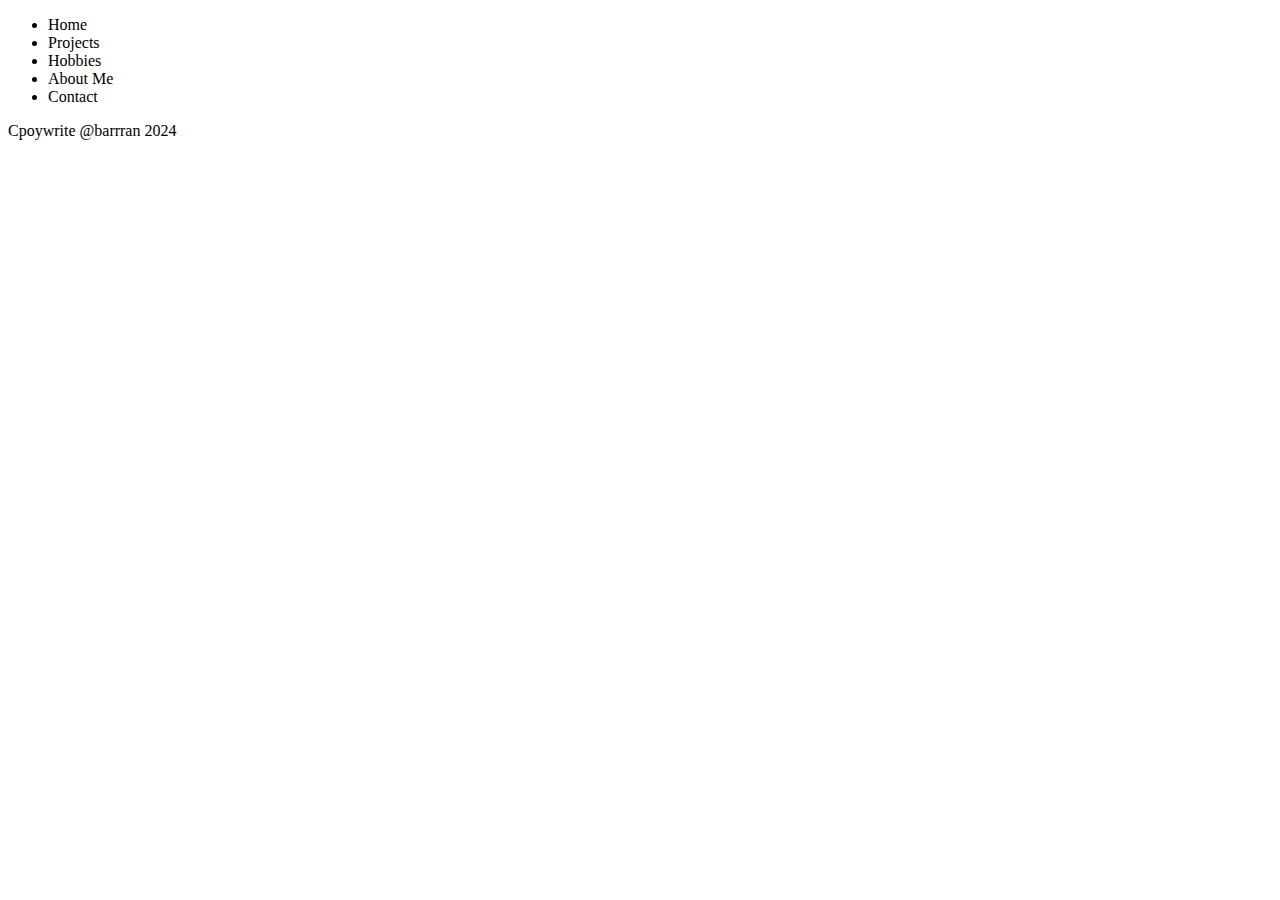
==== Portfolio/Portfolio/VScode files/contact.html @ 1804dea9 "Skeleton files added, boiler code implemented" ====
<!DOCTYPE html>
<html lang="EN">

    <head>
        <meta charset="utf-8">
        <meta name="viewport" content="width=device-width, initial-scale=1.0">
        <title>Contact @barrran</title>
        <link rel="stylesheet" href="style.css">
        <link rel="javascript" href="script.js">
    </head>

    <header>
        <nav>
            <ul>
                <li>Home</li>
                <li>Projects</li>
                <li>Hobbies</li>
                <li>About Me</li>
                <li>Contact</li>
            </ul>
        </nav>
    </header>

    <body>
        <main>

        </main>
    </body>

    <footer>
        <p>Cpoywrite @barrran 2024</p>
    </footer>

</html>
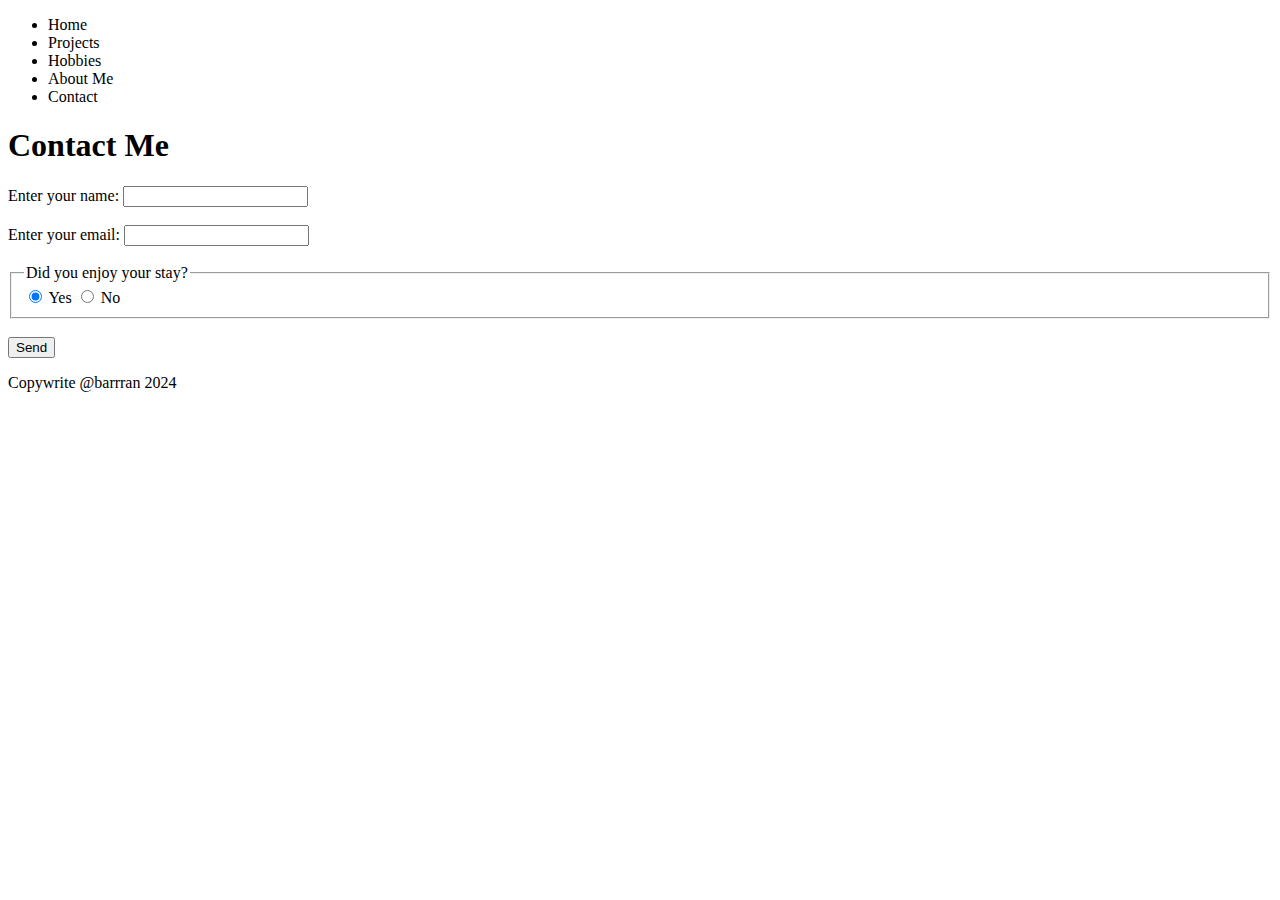
==== commit dd145e6c: "Add more content" ====
--- a/Portfolio/Portfolio/VScode files/contact.html
+++ b/Portfolio/Portfolio/VScode files/contact.html
@@ -23,12 +23,31 @@
 
     <body>
         <main>
-
+            <h1>Contact Me</h1>
+            <form action="" method="get">
+                <label for="name">Enter your name: </label>
+                <input type="text" name="name" id="name" required />
+                <br>
+                <br>
+                <label for="email">Enter your email: </label>
+                <input type="email" name="email" id="email" required />
+                <br>
+                <br>
+                <fieldset>
+                    <legend>Did you enjoy your stay?</legend>
+                        <input type="radio" id="yes" value="yes" name="stay" checked />
+                        <label for="yes">Yes</label>
+                        <input type="radio" id="no" value="no" name="stay" />
+                        <label for="no">No</label>
+                </fieldset>
+                <br>
+                <input type="submit" value="Send" />
+            </form>
         </main>
     </body>
 
     <footer>
-        <p>Cpoywrite @barrran 2024</p>
+        <p>Copywrite @barrran 2024</p>
     </footer>
 
 </html>